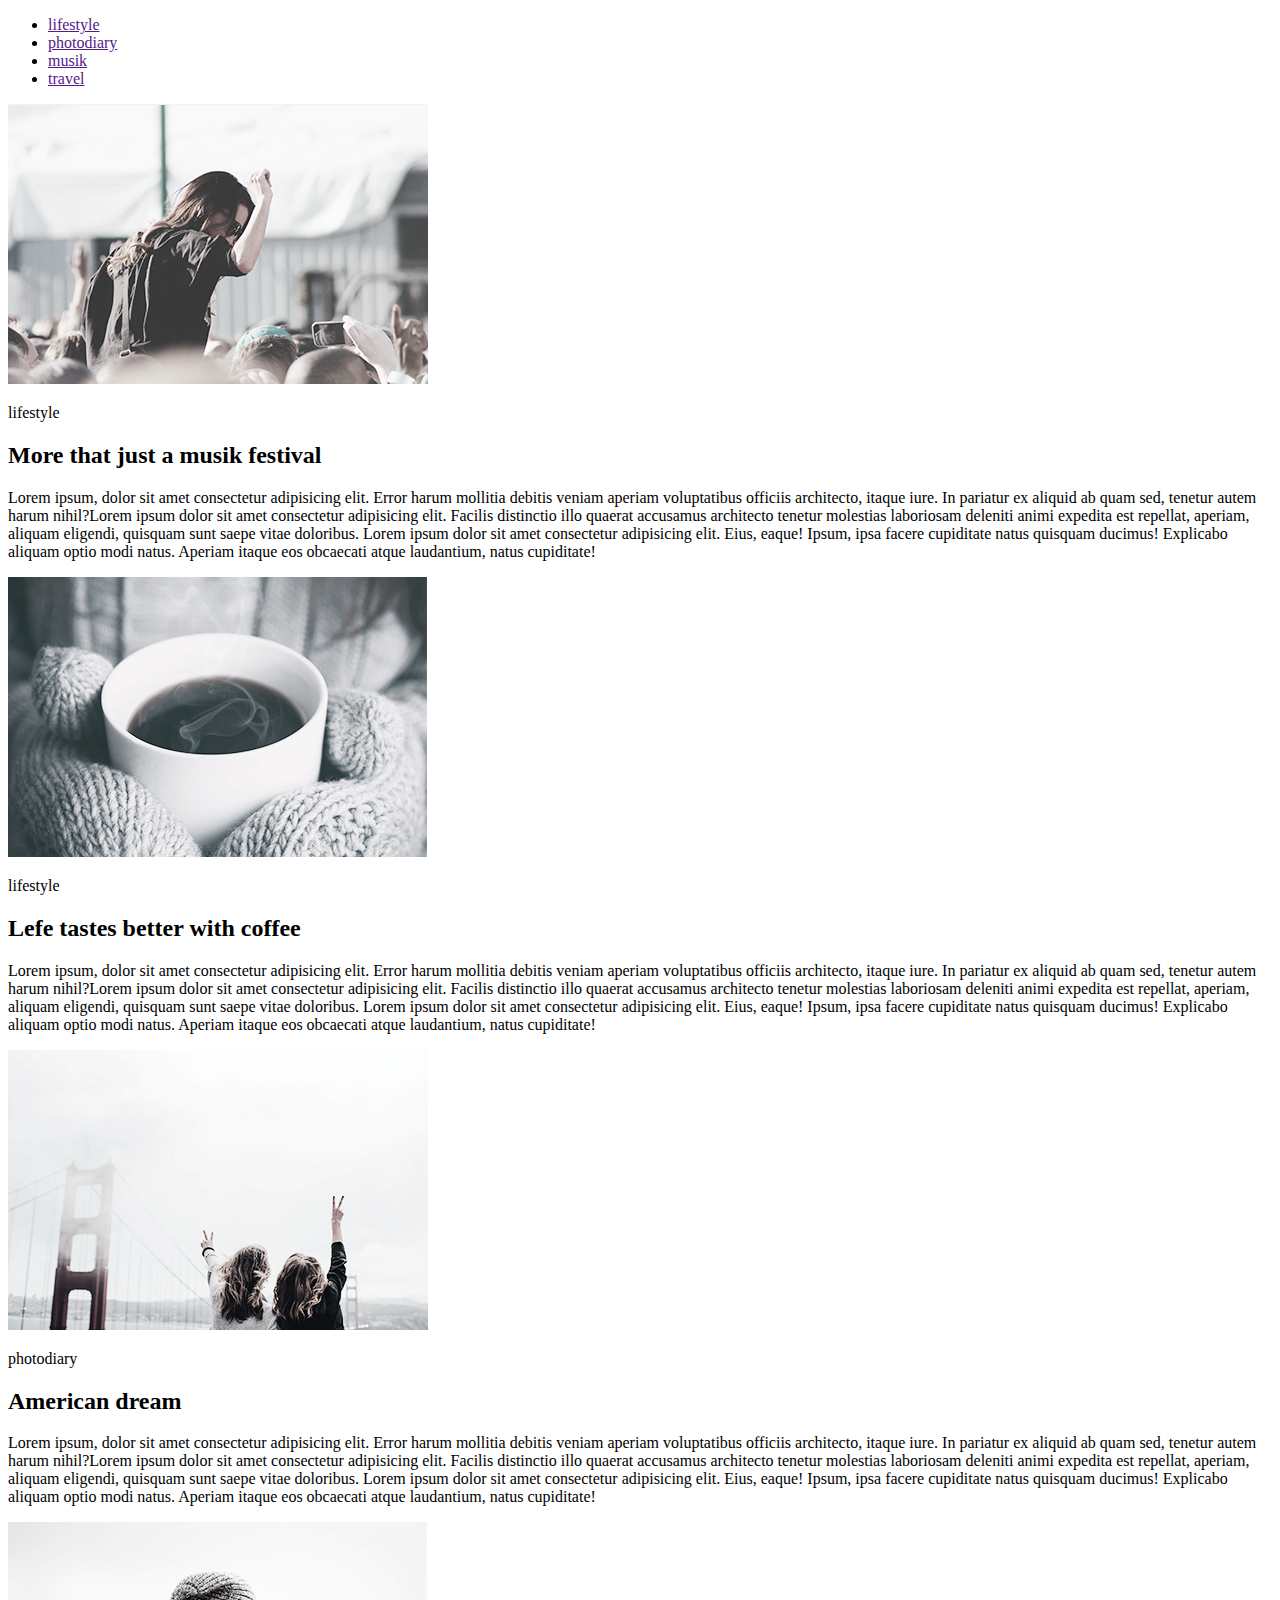
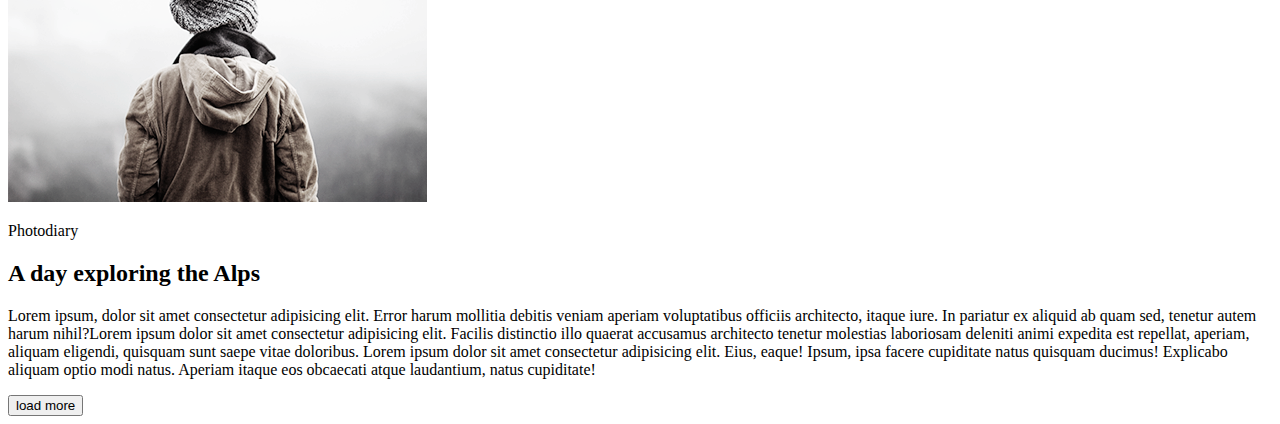
==== HTML-CSS/Module-01/index.html @ 97ccf4d5 "2" ====
<!DOCTYPE html>
<html lang="en">
<head>
    <meta charset="UTF-8">
    <meta name="viewport" content="width=device-width, initial-scale=1.0">
    <meta http-equiv="X-UA-Compatible" content="ie=edge">
    <title>Document</title>
</head>
<body>
<ul>
<li><a href="">lifestyle</a></li>
<li><a href="">photodiary</a></li>
<li><a href="">musik</a></li>
<li><a href="">travel</a></li>
</ul>
<img src="./img/1.png" alt="shkura">
<p>lifestyle</p>
<h2>More that just a musik festival</h2>
<p>Lorem ipsum, dolor sit amet consectetur adipisicing elit. Error harum mollitia debitis veniam aperiam voluptatibus officiis architecto, itaque iure. In pariatur ex aliquid ab quam sed, tenetur autem harum nihil?Lorem ipsum dolor sit amet consectetur adipisicing elit. Facilis distinctio illo quaerat accusamus architecto tenetur molestias laboriosam deleniti animi expedita est repellat, aperiam, aliquam eligendi, quisquam sunt saepe vitae doloribus. Lorem ipsum dolor sit amet consectetur adipisicing elit. Eius, eaque! Ipsum, ipsa facere cupiditate natus quisquam ducimus! Explicabo aliquam optio modi natus. Aperiam itaque eos obcaecati atque laudantium, natus cupiditate!</p>
<img src="./img/2.png" alt="coffee">
<p>lifestyle</p>
<h2>Lefe tastes better with coffee</h2>
<p>Lorem ipsum, dolor sit amet consectetur adipisicing elit. Error harum mollitia debitis veniam aperiam voluptatibus officiis architecto, itaque iure. In pariatur ex aliquid ab quam sed, tenetur autem harum nihil?Lorem ipsum dolor sit amet consectetur adipisicing elit. Facilis distinctio illo quaerat accusamus architecto tenetur molestias laboriosam deleniti animi expedita est repellat, aperiam, aliquam eligendi, quisquam sunt saepe vitae doloribus. Lorem ipsum dolor sit amet consectetur adipisicing elit. Eius, eaque! Ipsum, ipsa facere cupiditate natus quisquam ducimus! Explicabo aliquam optio modi natus. Aperiam itaque eos obcaecati atque laudantium, natus cupiditate!</p>
<img src="./img/3.png" alt="shkuri">
<p>photodiary</p>
<h2>American dream</h2>
<p>Lorem ipsum, dolor sit amet consectetur adipisicing elit. Error harum mollitia debitis veniam aperiam voluptatibus officiis architecto, itaque iure. In pariatur ex aliquid ab quam sed, tenetur autem harum nihil?Lorem ipsum dolor sit amet consectetur adipisicing elit. Facilis distinctio illo quaerat accusamus architecto tenetur molestias laboriosam deleniti animi expedita est repellat, aperiam, aliquam eligendi, quisquam sunt saepe vitae doloribus. Lorem ipsum dolor sit amet consectetur adipisicing elit. Eius, eaque! Ipsum, ipsa facere cupiditate natus quisquam ducimus! Explicabo aliquam optio modi natus. Aperiam itaque eos obcaecati atque laudantium, natus cupiditate!</p>
<img src="./img/4.png" alt="chuvak">
<p>Photodiary</p>
<h2>A day exploring the Alps</h2>
<p>Lorem ipsum, dolor sit amet consectetur adipisicing elit. Error harum mollitia debitis veniam aperiam voluptatibus officiis architecto, itaque iure. In pariatur ex aliquid ab quam sed, tenetur autem harum nihil?Lorem ipsum dolor sit amet consectetur adipisicing elit. Facilis distinctio illo quaerat accusamus architecto tenetur molestias laboriosam deleniti animi expedita est repellat, aperiam, aliquam eligendi, quisquam sunt saepe vitae doloribus. Lorem ipsum dolor sit amet consectetur adipisicing elit. Eius, eaque! Ipsum, ipsa facere cupiditate natus quisquam ducimus! Explicabo aliquam optio modi natus. Aperiam itaque eos obcaecati atque laudantium, natus cupiditate!</p>
<button>load more</button>

</body>
</html>
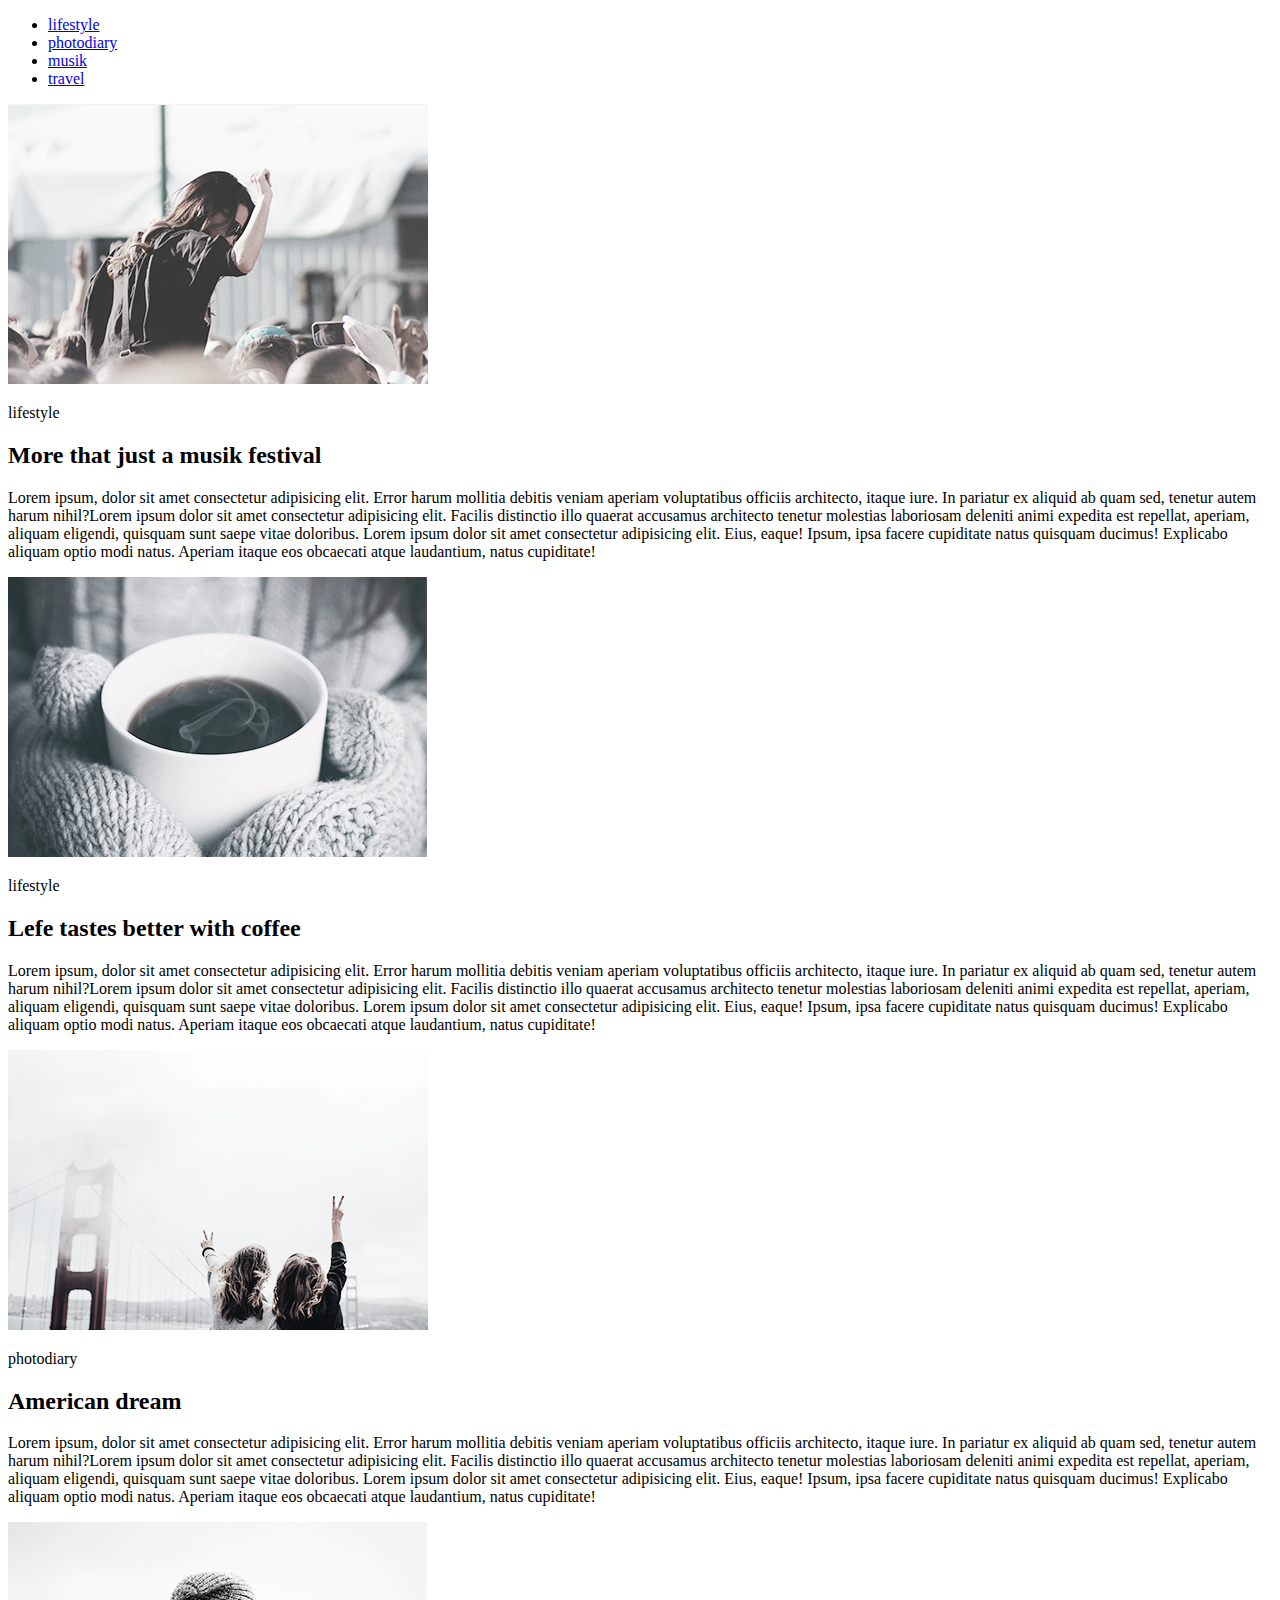
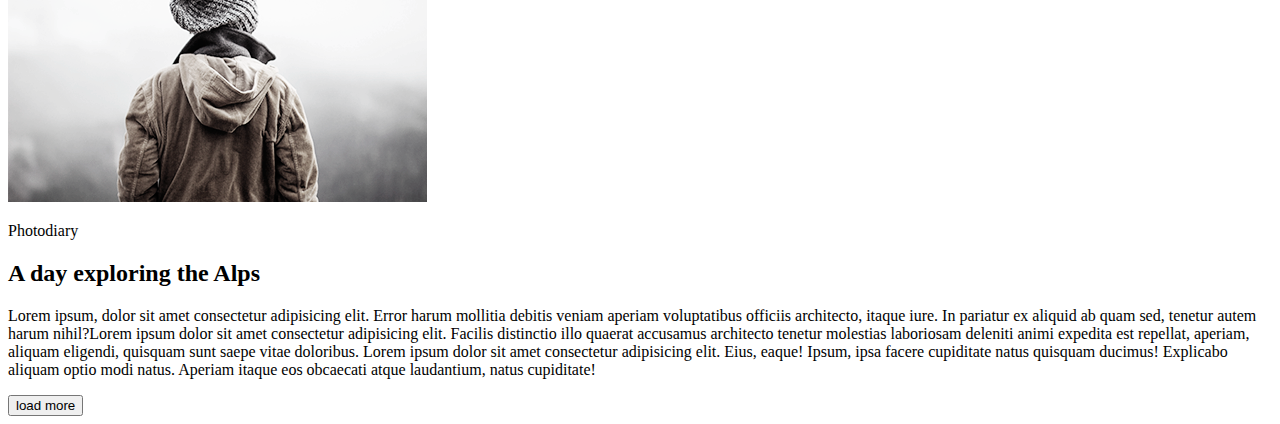
==== commit 212c122c: "7" ====
--- a/HTML-CSS/Module-01/index.html
+++ b/HTML-CSS/Module-01/index.html
@@ -1,35 +1,95 @@
 <!DOCTYPE html>
 <html lang="en">
+
 <head>
     <meta charset="UTF-8">
     <meta name="viewport" content="width=device-width, initial-scale=1.0">
     <meta http-equiv="X-UA-Compatible" content="ie=edge">
     <title>Document</title>
 </head>
+
 <body>
-<ul>
-<li><a href="">lifestyle</a></li>
-<li><a href="">photodiary</a></li>
-<li><a href="">musik</a></li>
-<li><a href="">travel</a></li>
-</ul>
-<img src="./img/1.png" alt="shkura">
-<p>lifestyle</p>
-<h2>More that just a musik festival</h2>
-<p>Lorem ipsum, dolor sit amet consectetur adipisicing elit. Error harum mollitia debitis veniam aperiam voluptatibus officiis architecto, itaque iure. In pariatur ex aliquid ab quam sed, tenetur autem harum nihil?Lorem ipsum dolor sit amet consectetur adipisicing elit. Facilis distinctio illo quaerat accusamus architecto tenetur molestias laboriosam deleniti animi expedita est repellat, aperiam, aliquam eligendi, quisquam sunt saepe vitae doloribus. Lorem ipsum dolor sit amet consectetur adipisicing elit. Eius, eaque! Ipsum, ipsa facere cupiditate natus quisquam ducimus! Explicabo aliquam optio modi natus. Aperiam itaque eos obcaecati atque laudantium, natus cupiditate!</p>
-<img src="./img/2.png" alt="coffee">
-<p>lifestyle</p>
-<h2>Lefe tastes better with coffee</h2>
-<p>Lorem ipsum, dolor sit amet consectetur adipisicing elit. Error harum mollitia debitis veniam aperiam voluptatibus officiis architecto, itaque iure. In pariatur ex aliquid ab quam sed, tenetur autem harum nihil?Lorem ipsum dolor sit amet consectetur adipisicing elit. Facilis distinctio illo quaerat accusamus architecto tenetur molestias laboriosam deleniti animi expedita est repellat, aperiam, aliquam eligendi, quisquam sunt saepe vitae doloribus. Lorem ipsum dolor sit amet consectetur adipisicing elit. Eius, eaque! Ipsum, ipsa facere cupiditate natus quisquam ducimus! Explicabo aliquam optio modi natus. Aperiam itaque eos obcaecati atque laudantium, natus cupiditate!</p>
-<img src="./img/3.png" alt="shkuri">
-<p>photodiary</p>
-<h2>American dream</h2>
-<p>Lorem ipsum, dolor sit amet consectetur adipisicing elit. Error harum mollitia debitis veniam aperiam voluptatibus officiis architecto, itaque iure. In pariatur ex aliquid ab quam sed, tenetur autem harum nihil?Lorem ipsum dolor sit amet consectetur adipisicing elit. Facilis distinctio illo quaerat accusamus architecto tenetur molestias laboriosam deleniti animi expedita est repellat, aperiam, aliquam eligendi, quisquam sunt saepe vitae doloribus. Lorem ipsum dolor sit amet consectetur adipisicing elit. Eius, eaque! Ipsum, ipsa facere cupiditate natus quisquam ducimus! Explicabo aliquam optio modi natus. Aperiam itaque eos obcaecati atque laudantium, natus cupiditate!</p>
-<img src="./img/4.png" alt="chuvak">
-<p>Photodiary</p>
-<h2>A day exploring the Alps</h2>
-<p>Lorem ipsum, dolor sit amet consectetur adipisicing elit. Error harum mollitia debitis veniam aperiam voluptatibus officiis architecto, itaque iure. In pariatur ex aliquid ab quam sed, tenetur autem harum nihil?Lorem ipsum dolor sit amet consectetur adipisicing elit. Facilis distinctio illo quaerat accusamus architecto tenetur molestias laboriosam deleniti animi expedita est repellat, aperiam, aliquam eligendi, quisquam sunt saepe vitae doloribus. Lorem ipsum dolor sit amet consectetur adipisicing elit. Eius, eaque! Ipsum, ipsa facere cupiditate natus quisquam ducimus! Explicabo aliquam optio modi natus. Aperiam itaque eos obcaecati atque laudantium, natus cupiditate!</p>
-<button>load more</button>
+    <div>
+        <div>
+            <ul>
+                <li><a href="#">lifestyle</a></li>
+                <li><a href="#">photodiary</a></li>
+                <li><a href="#">musik</a></li>
+                <li><a href="#">travel</a></li>
+            </ul>
+        </div>
+        <div>
+            <img src="./img/1.png" alt="shkura">
+            <p>lifestyle</p>
+            <h2>More that just a musik festival</h2>
+            <p>Lorem ipsum, dolor sit amet consectetur adipisicing elit. Error harum mollitia debitis veniam aperiam
+                voluptatibus officiis architecto, itaque iure. In pariatur ex aliquid ab quam sed, tenetur autem harum
+                nihil?Lorem ipsum dolor sit amet consectetur adipisicing elit. Facilis distinctio illo quaerat
+                accusamus
+                architecto tenetur molestias laboriosam deleniti animi expedita est repellat, aperiam, aliquam
+                eligendi,
+                quisquam sunt saepe vitae doloribus. Lorem ipsum dolor sit amet consectetur adipisicing elit. Eius,
+                eaque!
+                Ipsum, ipsa facere cupiditate natus quisquam ducimus! Explicabo aliquam optio modi natus. Aperiam
+                itaque
+                eos
+                obcaecati atque laudantium, natus cupiditate!</p>
+        </div>
+        <div>
+            <img src="./img/2.png" alt="coffee">
+            <p>lifestyle</p>
+            <h2>Lefe tastes better with coffee</h2>
+            <p>Lorem ipsum, dolor sit amet consectetur adipisicing elit. Error harum mollitia debitis veniam aperiam
+                voluptatibus officiis architecto, itaque iure. In pariatur ex aliquid ab quam sed, tenetur autem harum
+                nihil?Lorem ipsum dolor sit amet consectetur adipisicing elit. Facilis distinctio illo quaerat
+                accusamus
+                architecto tenetur molestias laboriosam deleniti animi expedita est repellat, aperiam, aliquam
+                eligendi,
+                quisquam sunt saepe vitae doloribus. Lorem ipsum dolor sit amet consectetur adipisicing elit. Eius,
+                eaque!
+                Ipsum, ipsa facere cupiditate natus quisquam ducimus! Explicabo aliquam optio modi natus. Aperiam
+                itaque
+                eos
+                obcaecati atque laudantium, natus cupiditate!</p>
+        </div>
+        <div>
+            <img src="./img/3.png" alt="shkuri">
+            <p>photodiary</p>
+            <h2>American dream</h2>
+            <p>Lorem ipsum, dolor sit amet consectetur adipisicing elit. Error harum mollitia debitis veniam aperiam
+                voluptatibus officiis architecto, itaque iure. In pariatur ex aliquid ab quam sed, tenetur autem harum
+                nihil?Lorem ipsum dolor sit amet consectetur adipisicing elit. Facilis distinctio illo quaerat
+                accusamus
+                architecto tenetur molestias laboriosam deleniti animi expedita est repellat, aperiam, aliquam
+                eligendi,
+                quisquam sunt saepe vitae doloribus. Lorem ipsum dolor sit amet consectetur adipisicing elit. Eius,
+                eaque!
+                Ipsum, ipsa facere cupiditate natus quisquam ducimus! Explicabo aliquam optio modi natus. Aperiam
+                itaque
+                eos
+                obcaecati atque laudantium, natus cupiditate!</p>
+        </div>
+        <div>
+            <img src="./img/4.png" alt="chuvak">
+            <p>Photodiary</p>
+            <h2>A day exploring the Alps</h2>
+            <p>Lorem ipsum, dolor sit amet consectetur adipisicing elit. Error harum mollitia debitis veniam aperiam
+                voluptatibus officiis architecto, itaque iure. In pariatur ex aliquid ab quam sed, tenetur autem harum
+                nihil?Lorem ipsum dolor sit amet consectetur adipisicing elit. Facilis distinctio illo quaerat
+                accusamus
+                architecto tenetur molestias laboriosam deleniti animi expedita est repellat, aperiam, aliquam
+                eligendi,
+                quisquam sunt saepe vitae doloribus. Lorem ipsum dolor sit amet consectetur adipisicing elit. Eius,
+                eaque!
+                Ipsum, ipsa facere cupiditate natus quisquam ducimus! Explicabo aliquam optio modi natus. Aperiam
+                itaque
+                eos
+                obcaecati atque laudantium, natus cupiditate!</p>
+        </div>
+        <div>
+            <button>load more</button>
+        </div>
+    </div>
+</body>
 
-</body>
 </html>